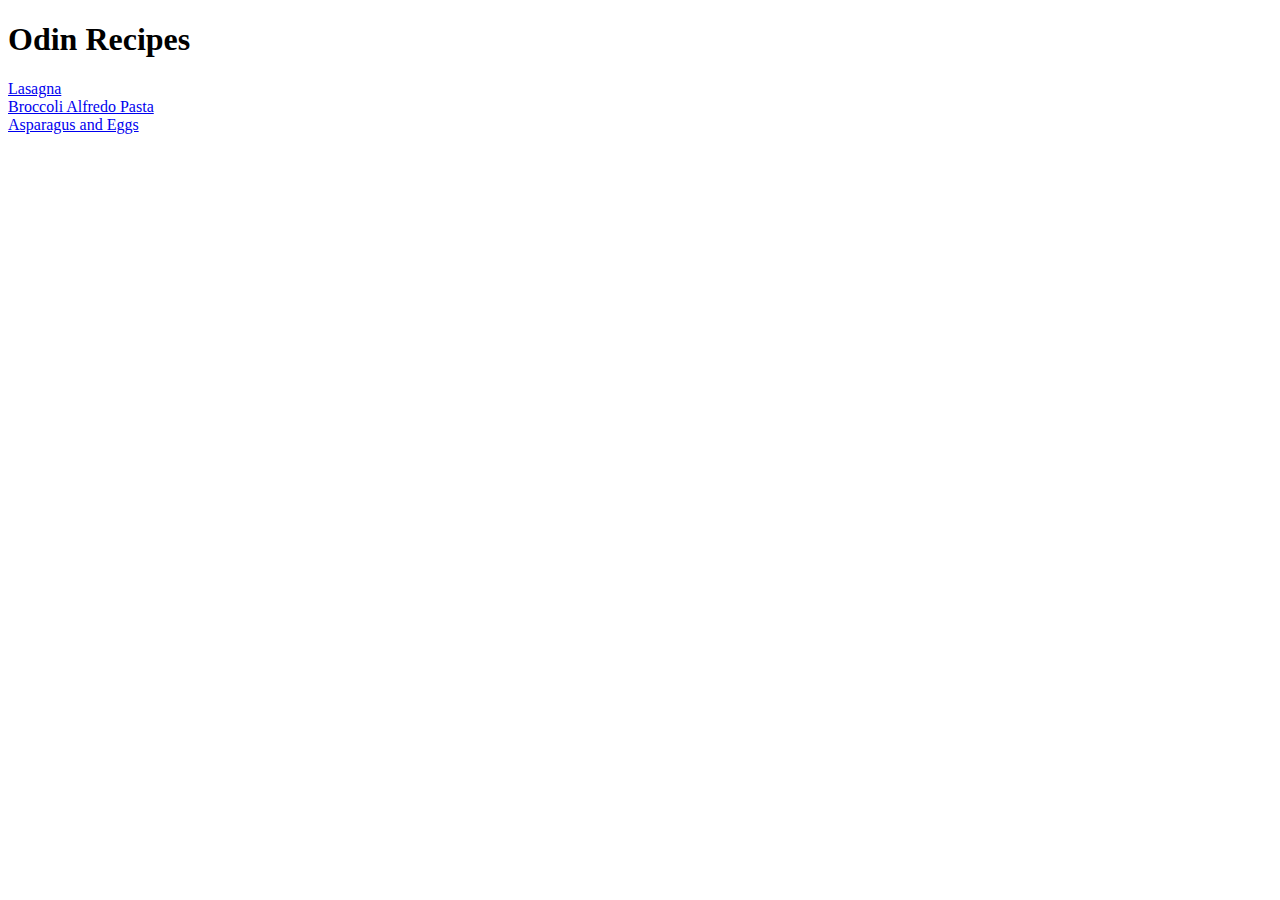
==== index.html @ 6de4f105 "Initial Project Deployment" ====
<!DOCTYPE html>
<html lang="en">
<head>
    <meta charset="UTF-8">
    <meta name="viewport" content="width=device-width, initial-scale=1.0">
    <title>Odin Recipes - 2024</title>
</head>

<body>
    <h1>Odin Recipes</h1>
<a href="recipes/lasagna.html">Lasagna</a><br>
<a href="recipes/broccoli_alfredo_pasta.html">Broccoli Alfredo Pasta</a><br>
<a href="recipes/asparagus_and_eggs.html">Asparagus and Eggs</a>

</body>
</html>
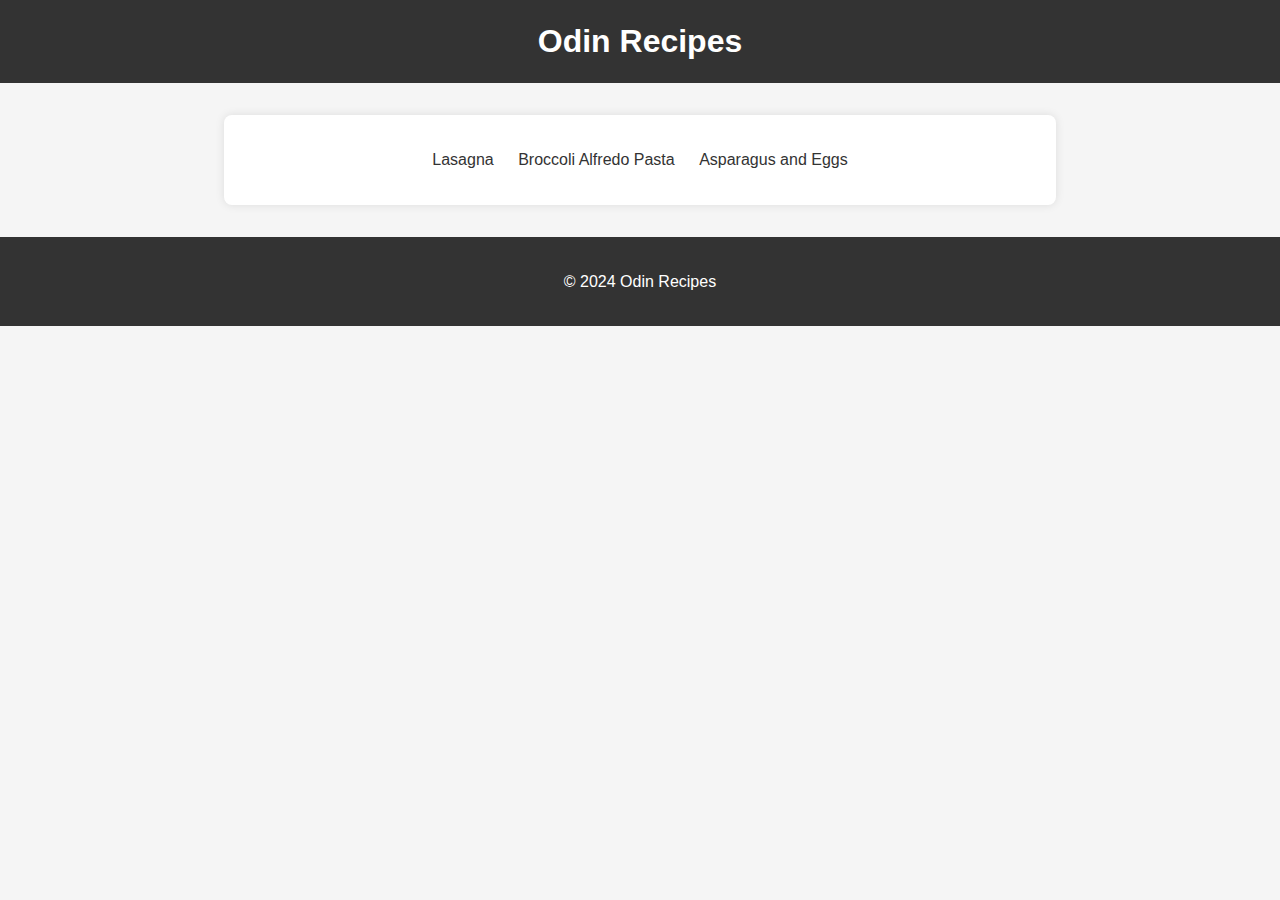
==== commit 8e9c7bc3: "CSS added for The Cascade (Foundations Course)'" ====
--- a/index.html
+++ b/index.html
@@ -4,13 +4,26 @@
     <meta charset="UTF-8">
     <meta name="viewport" content="width=device-width, initial-scale=1.0">
     <title>Odin Recipes - 2024</title>
+    <link rel="stylesheet" href="styles.css">
 </head>
 
 <body>
-    <h1>Odin Recipes</h1>
-<a href="recipes/lasagna.html">Lasagna</a><br>
-<a href="recipes/broccoli_alfredo_pasta.html">Broccoli Alfredo Pasta</a><br>
-<a href="recipes/asparagus_and_eggs.html">Asparagus and Eggs</a>
+    <header>
+        <h1>Odin Recipes</h1>
+    </header>
+    
+    <main>
+        <nav>
+            <ul>
+                <li><a href="recipes/lasagna.html">Lasagna</a></li>
+                <li><a href="recipes/broccoli_alfredo_pasta.html">Broccoli Alfredo Pasta</a></li>
+                <li><a href="recipes/asparagus_and_eggs.html">Asparagus and Eggs</a></li>
+            </ul>
+        </nav>
+    </main>
 
+    <footer>
+        <p>&copy; 2024 Odin Recipes</p>
+    </footer>
 </body>
 </html>--- a/styles.css
+++ b/styles.css
@@ -0,0 +1,65 @@
+/* General styles */
+body {
+    margin: 0;
+    font-family: 'Arial', sans-serif;
+    background-color: #f5f5f5;
+    color: #333;
+    line-height: 1.6;
+}
+
+header {
+    background-color: #333;
+    color: white;
+    text-align: center;
+    padding: 1rem 0;
+}
+
+header h1 {
+    margin: 0;
+    color: white; /* Updated to white */
+}
+
+nav ul {
+    list-style: none;
+    padding: 0;
+    text-align: center;
+}
+
+nav ul li {
+    display: inline;
+    margin-right: 20px;
+}
+
+nav ul li:last-child {
+    margin-right: 0;
+}
+
+nav a {
+    color: #333;
+    text-decoration: none;
+}
+
+nav a:hover {
+    color: gold;
+}
+
+footer {
+    background-color: #333;
+    color: white;
+    text-align: center;
+    padding: 1rem 0;
+}
+
+/* Responsive Design */
+main {
+    max-width: 800px;
+    margin: 2rem auto;
+    padding: 1rem;
+    background-color: white;
+    box-shadow: 0 0 10px rgba(0, 0, 0, 0.1);
+    border-radius: 8px;
+}
+
+footer {
+    margin-top: 2rem;
+}
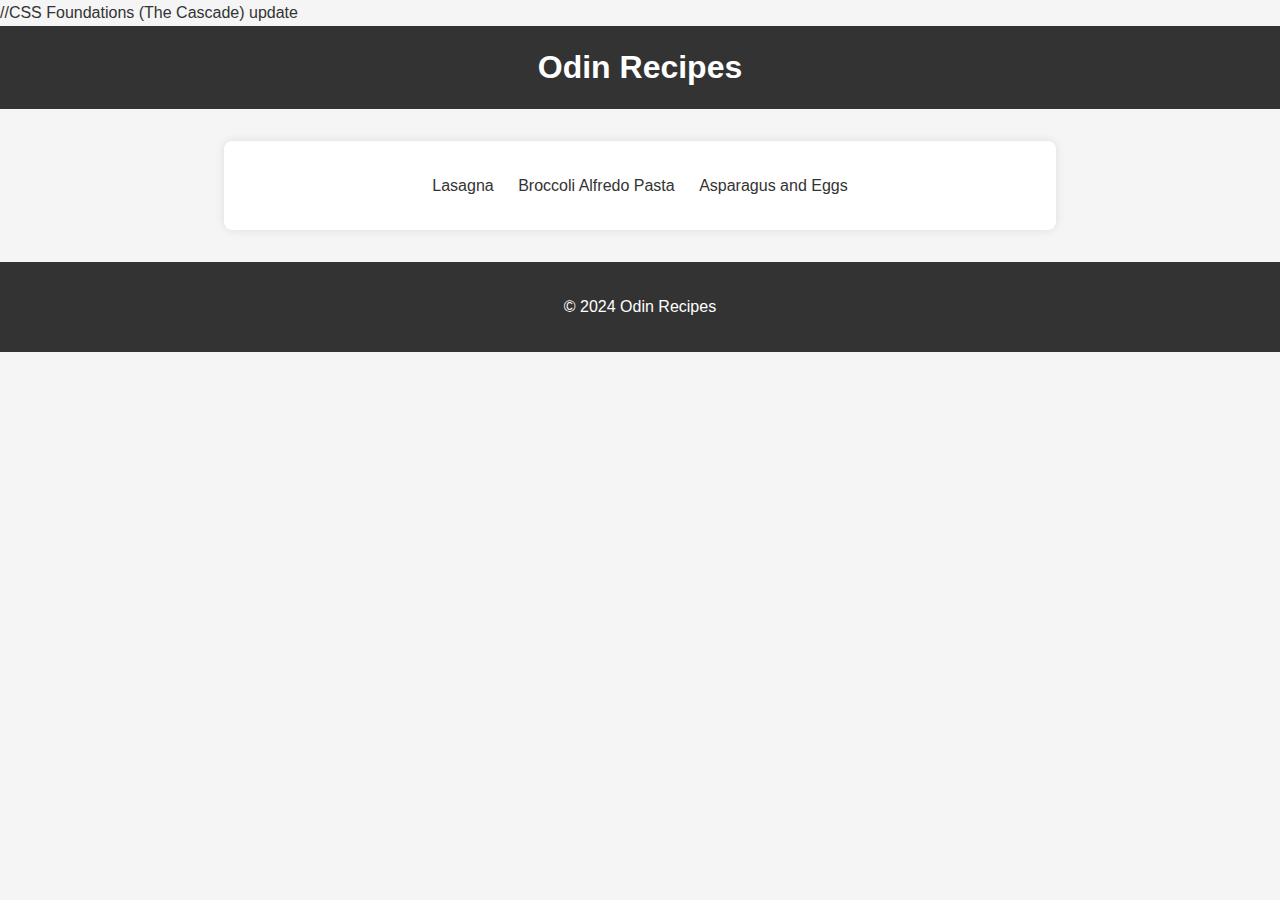
==== commit e8e271c6: "Updated for CSS Foundations (The Cascade) coursework" ====
--- a/index.html
+++ b/index.html
@@ -1,3 +1,5 @@
+//CSS Foundations (The Cascade) update
+
 <!DOCTYPE html>
 <html lang="en">
 <head>
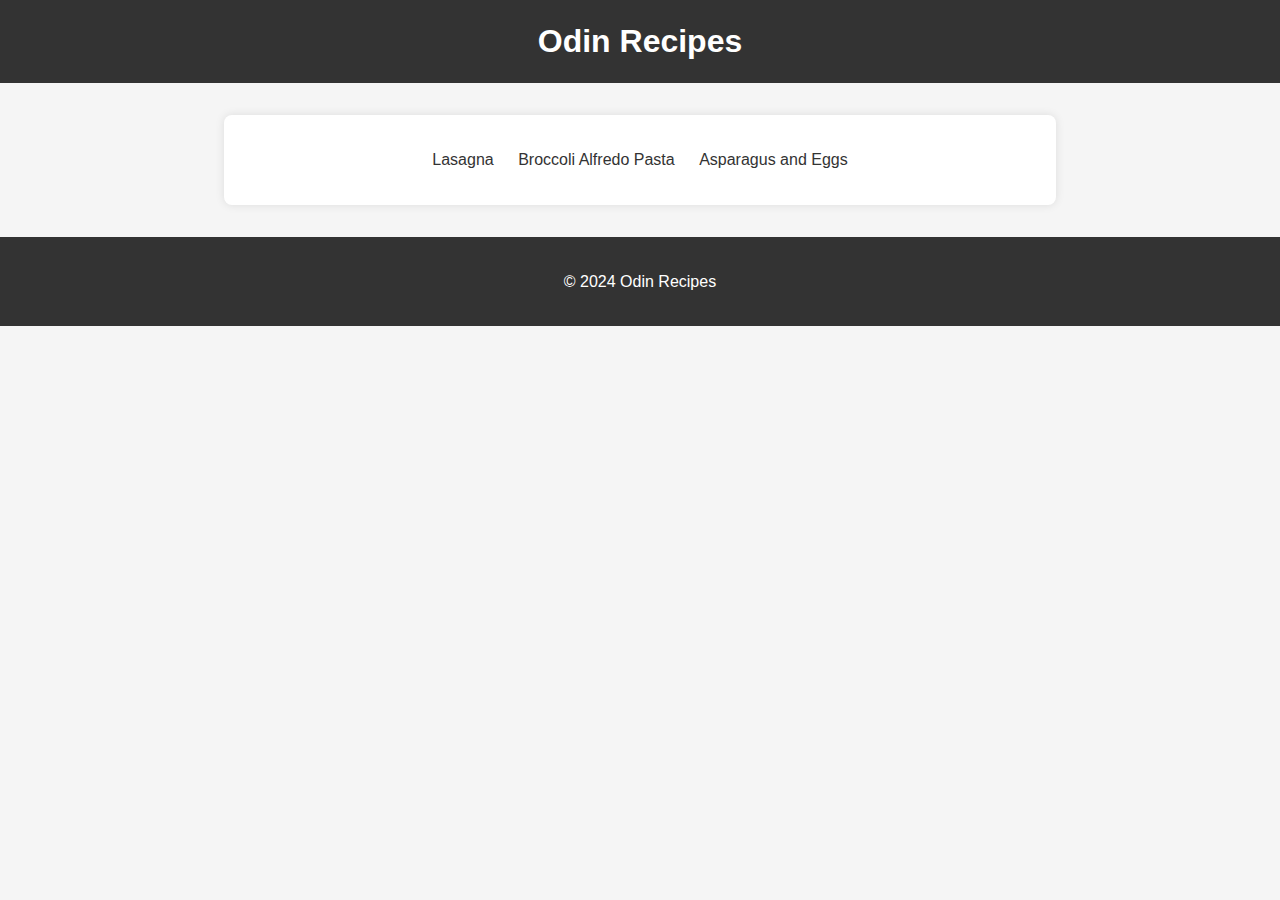
==== commit 19072001: "Updated for CSS Foundations (The Cascade) coursework" ====
--- a/index.html
+++ b/index.html
@@ -1,5 +1,3 @@
-//CSS Foundations (The Cascade) update
-
 <!DOCTYPE html>
 <html lang="en">
 <head>
